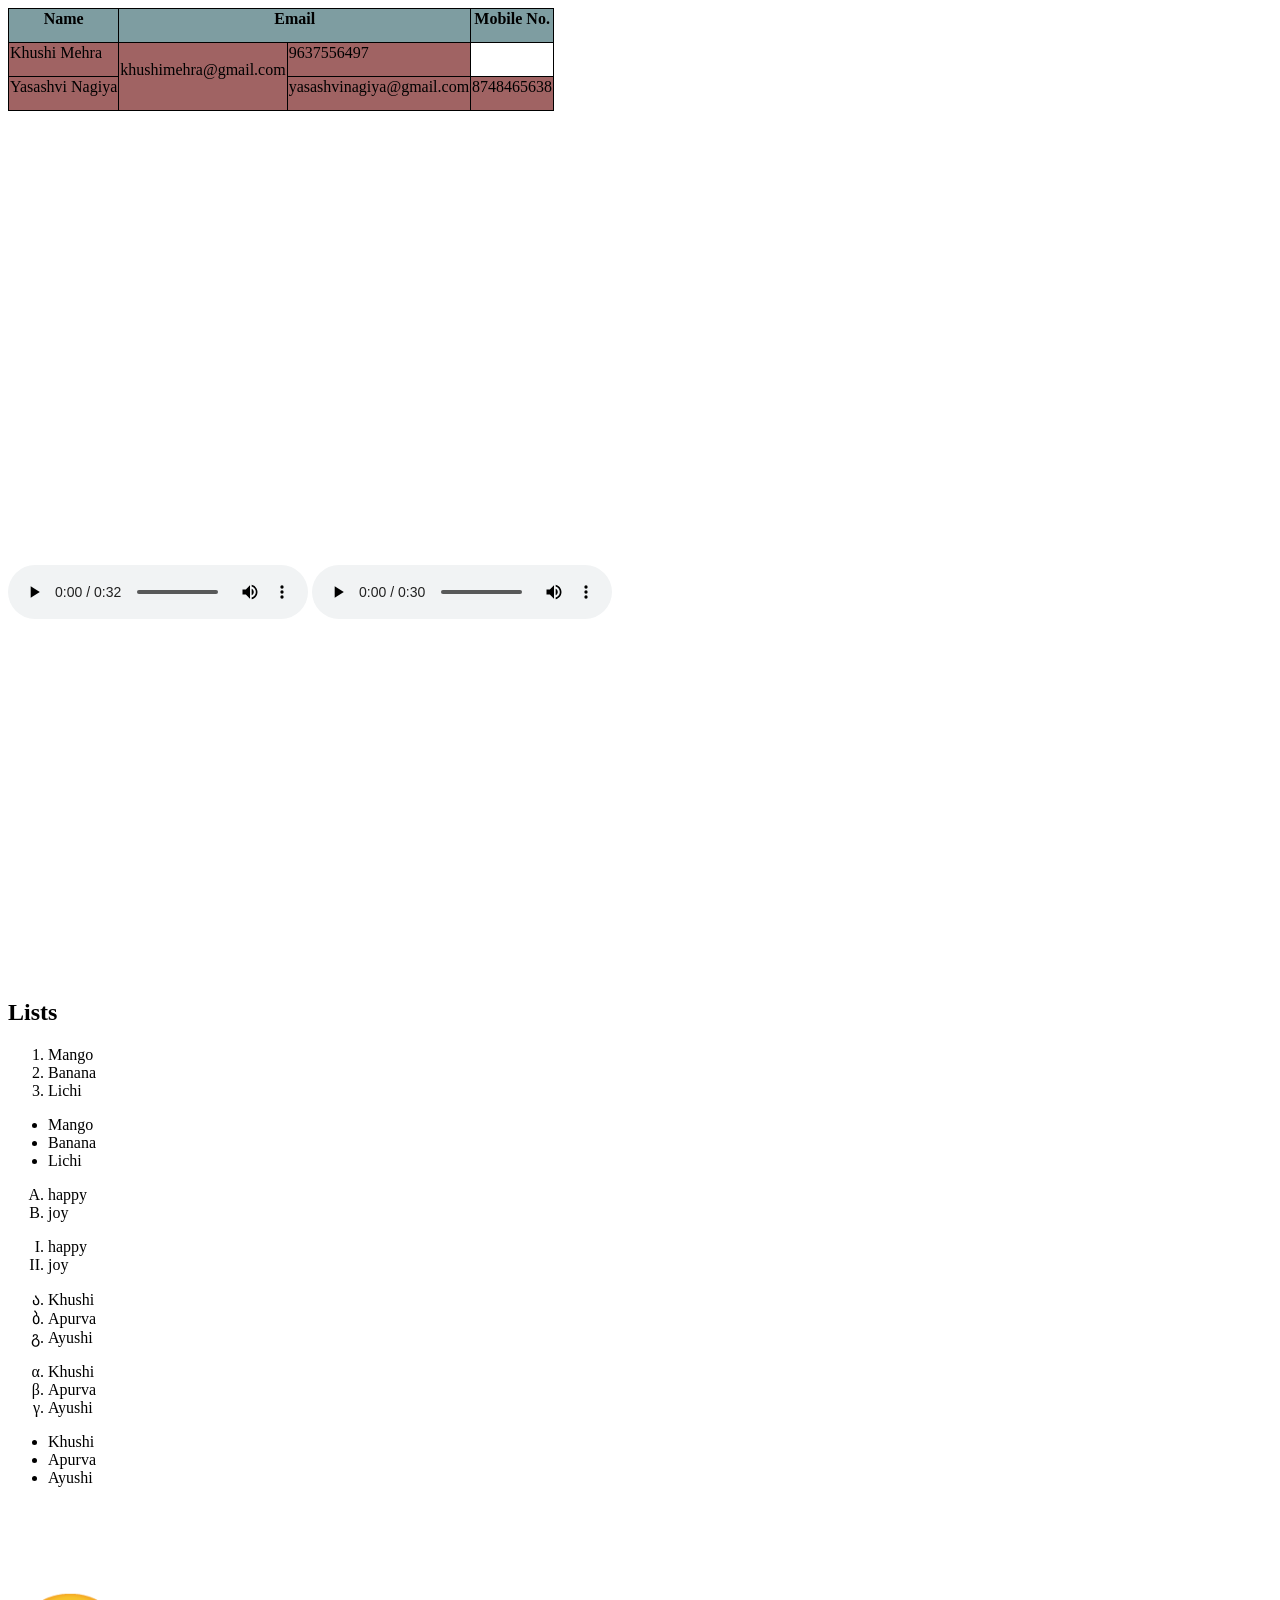
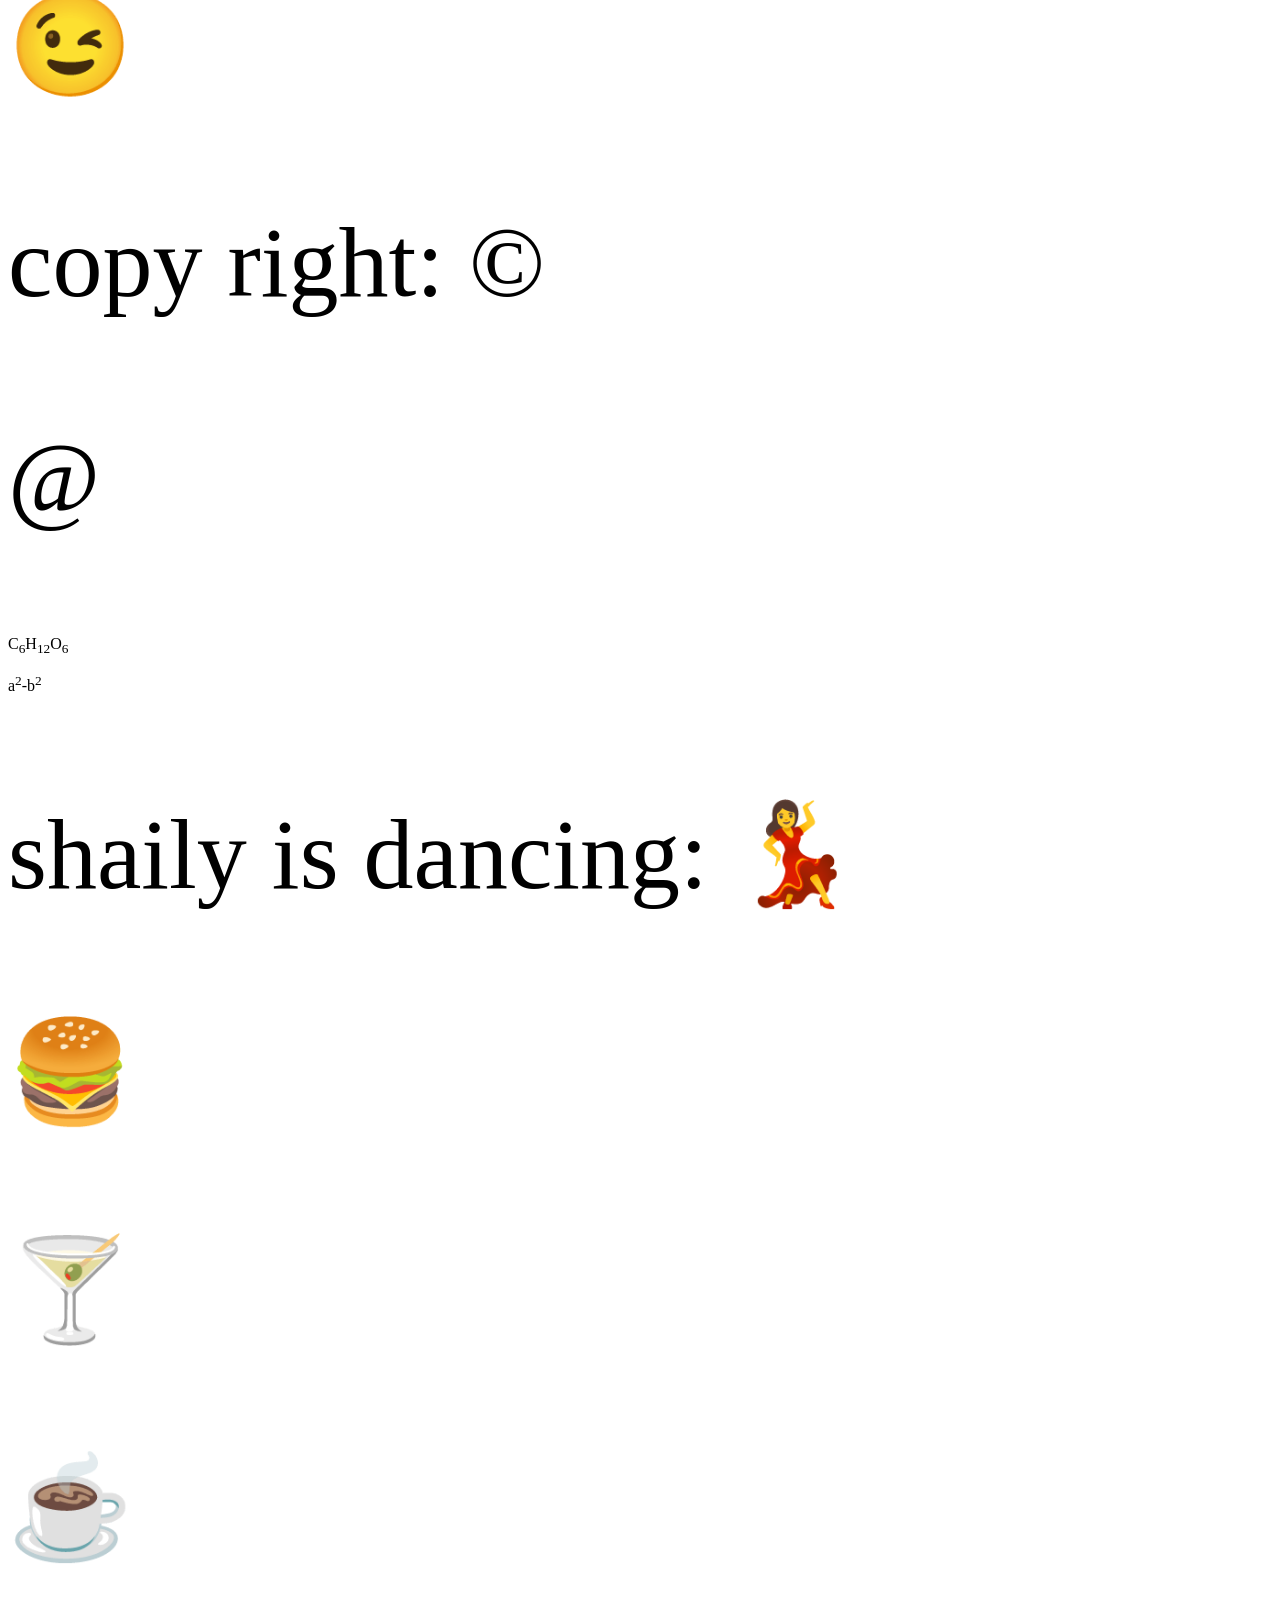
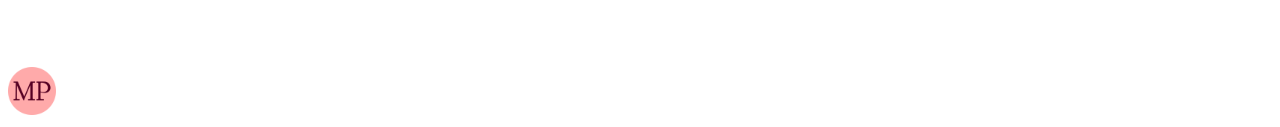
==== FRONTEND/HTML/Table.html @ 3cf144d9 "first commit" ====
<!DOCTYPE html>
<html lang="en">

<head>
    <style>
        h2 {}

        table,
        th,
        td {
            border: 1px solid black;
            border-collapse: collapse;
            /* padding: 10px 12px 14px 16px; */
            padding-bottom: 14px;
        }

        th {
            background-color: rgb(126, 157, 161);
            align-items: center;
        }
        td {
            background-color: rgb(160, 99, 99);
        }
    </style>
    <meta charset="UTF-8">
    <meta name="viewport" content="width=device-width, initial-scale=1.0">
    <title>Document</title>
</head>

<body>
    <table>
        <tr>
            <th>Name</th>
            <th colspan="2">Email</th>
            <th>Mobile No.</th>
        </tr>
        <tr>
            <td>Khushi Mehra</td>
            <td rowspan="2">khushimehra@gmail.com</td>
            <td>9637556497</td>
        </tr>
        <tr>
            <td>Yasashvi Nagiya</td>
            <td>yasashvinagiya@gmail.com</td>
            <td>8748465638</td>
        </tr>
    </table>
        <iframe src="https://www.google.com/maps/embed?pb=!1m18!1m12!1m3!1d3733223.4919059603!2d78.42099689999999!3d23.970125000000003!2m3!1f0!2f0!3f0!3m2!1i1024!2i768!4f13.1!3m3!1m2!1s0x39667381d35aea05%3A0xe0106b0d4e701c1e!2sMadhya%20Pradesh!5e0!3m2!1sen!2sin!4v1767013427025!5m2!1sen!2sin" width="600" height="450" style="border:0;" allowfullscreen="" loading="lazy" referrerpolicy="no-referrer-when-downgrade"></iframe>
               
        <iframe width="560" height="360" src="https://www.youtube.com/embed/xZFer-g61Z4?si=KMK2Il1svJCiHXcQ" title="YouTube video player" frameborder="0" allow="accelerometer; autoplay; clipboard-write; encrypted-media; gyroscope; picture-in-picture; web-share" referrerpolicy="strict-origin-when-cross-origin" allowfullscreen></iframe>

        <audio height="300px" width="300px" src="assets/cinematic-music-sketches-11-cinematic-percussion-sketch-116186.mp3" controls></audio>
       
        <audio height="300px" width="300px" src="assets/scary-music-box-untuned-427401.mp3" controls></audio>
        
        <iframe data-testid="embed-iframe" style="border-radius:12px" src="https://open.spotify.com/embed/track/1awtp7rf6ajhGY9BgzCHeZ?utm_source=generator" width="100%" height="352" frameBorder="0" allowfullscreen="" allow="autoplay; clipboard-write; encrypted-media; fullscreen; picture-in-picture" loading="lazy"></iframe>
              

        <h2>Lists</h2>
        <ol>
            <li>Mango</li>
            <li>Banana</li>
            <li>Lichi</li>
        </ol>
        <ul>
            <li>Mango</li>
            <li>Banana</li>
            <li>Lichi</li>
        </ul>
        <ol type="A">
            <li>happy</li>
            <li>joy</li>
        </ol>
        <ol type="I">
             <li>happy</li>
            <li>joy</li>
        </ol>
        <ul style="list-style-type: georgian;">
            <li>Khushi</li>
            <li>Apurva</li>
            <li>Ayushi</li>
        </ul>
        <ul style="list-style-type: lower-greek;">
            <li>Khushi</li>
            <li>Apurva</li>
            <li>Ayushi</li>
        </ul>
        <ul style="list-style-type: disc;">
            <li>Khushi</li>
            <li>Apurva</li>
            <li>Ayushi</li>
        </ul>

        <p style="font-size: 100px;">&#x1F609</p>
        <p style="font-size: 100px;">copy right: &copy</p>
        <p style="font-size: 100px;">@</p>
        <p>C<sub>6</sub>H<sub>12</sub>O<sub>6</sub></p>
        <p>a<sup>2</sup>-b<sup>2</sup></p>

        <p style="font-size: 100px;">shaily is dancing:	&#x1F483</p>
        <p style="font-size: 100px;">&#x1F354</p>
        <p style="font-size: 100px;">&#x1F378</p>
        <p style="font-size: 100px;">&#x2615</p>

        <img src="assets/assestsss/part1/favicon.ico">
</body>
</html>
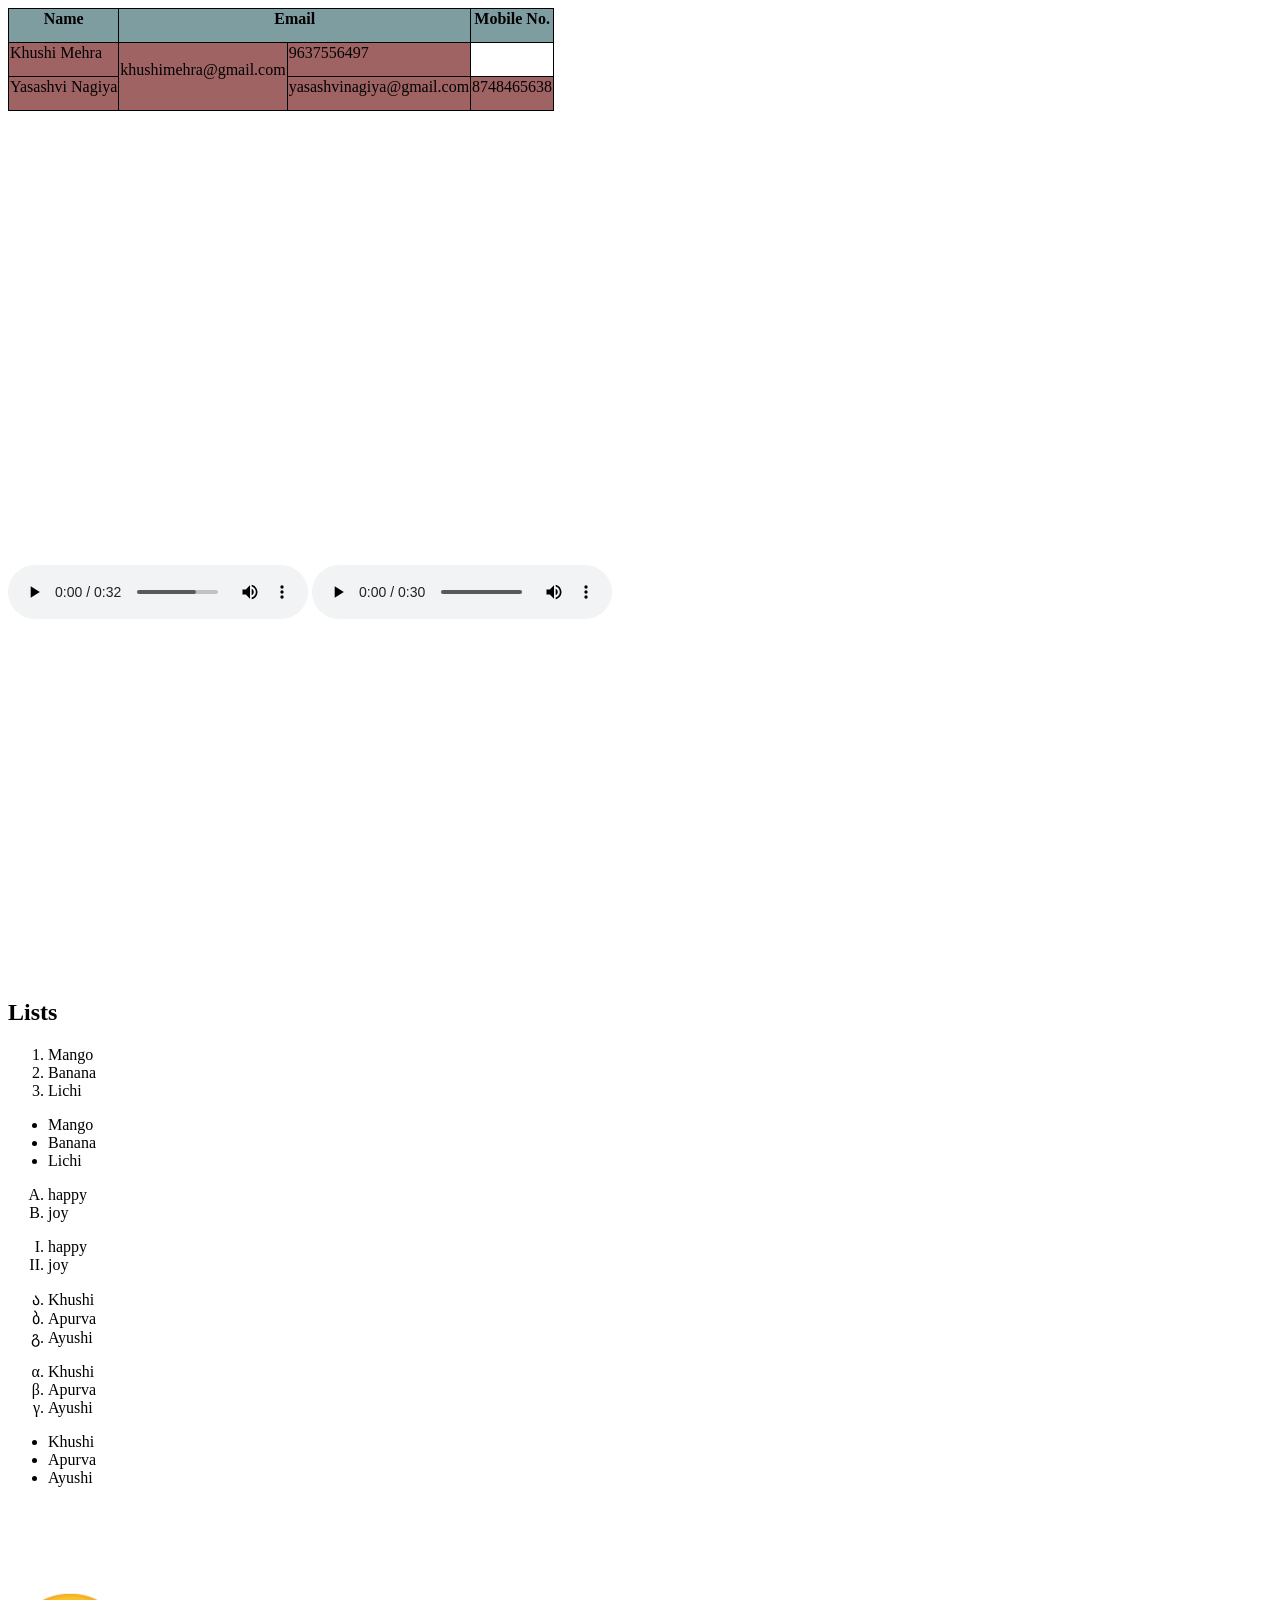
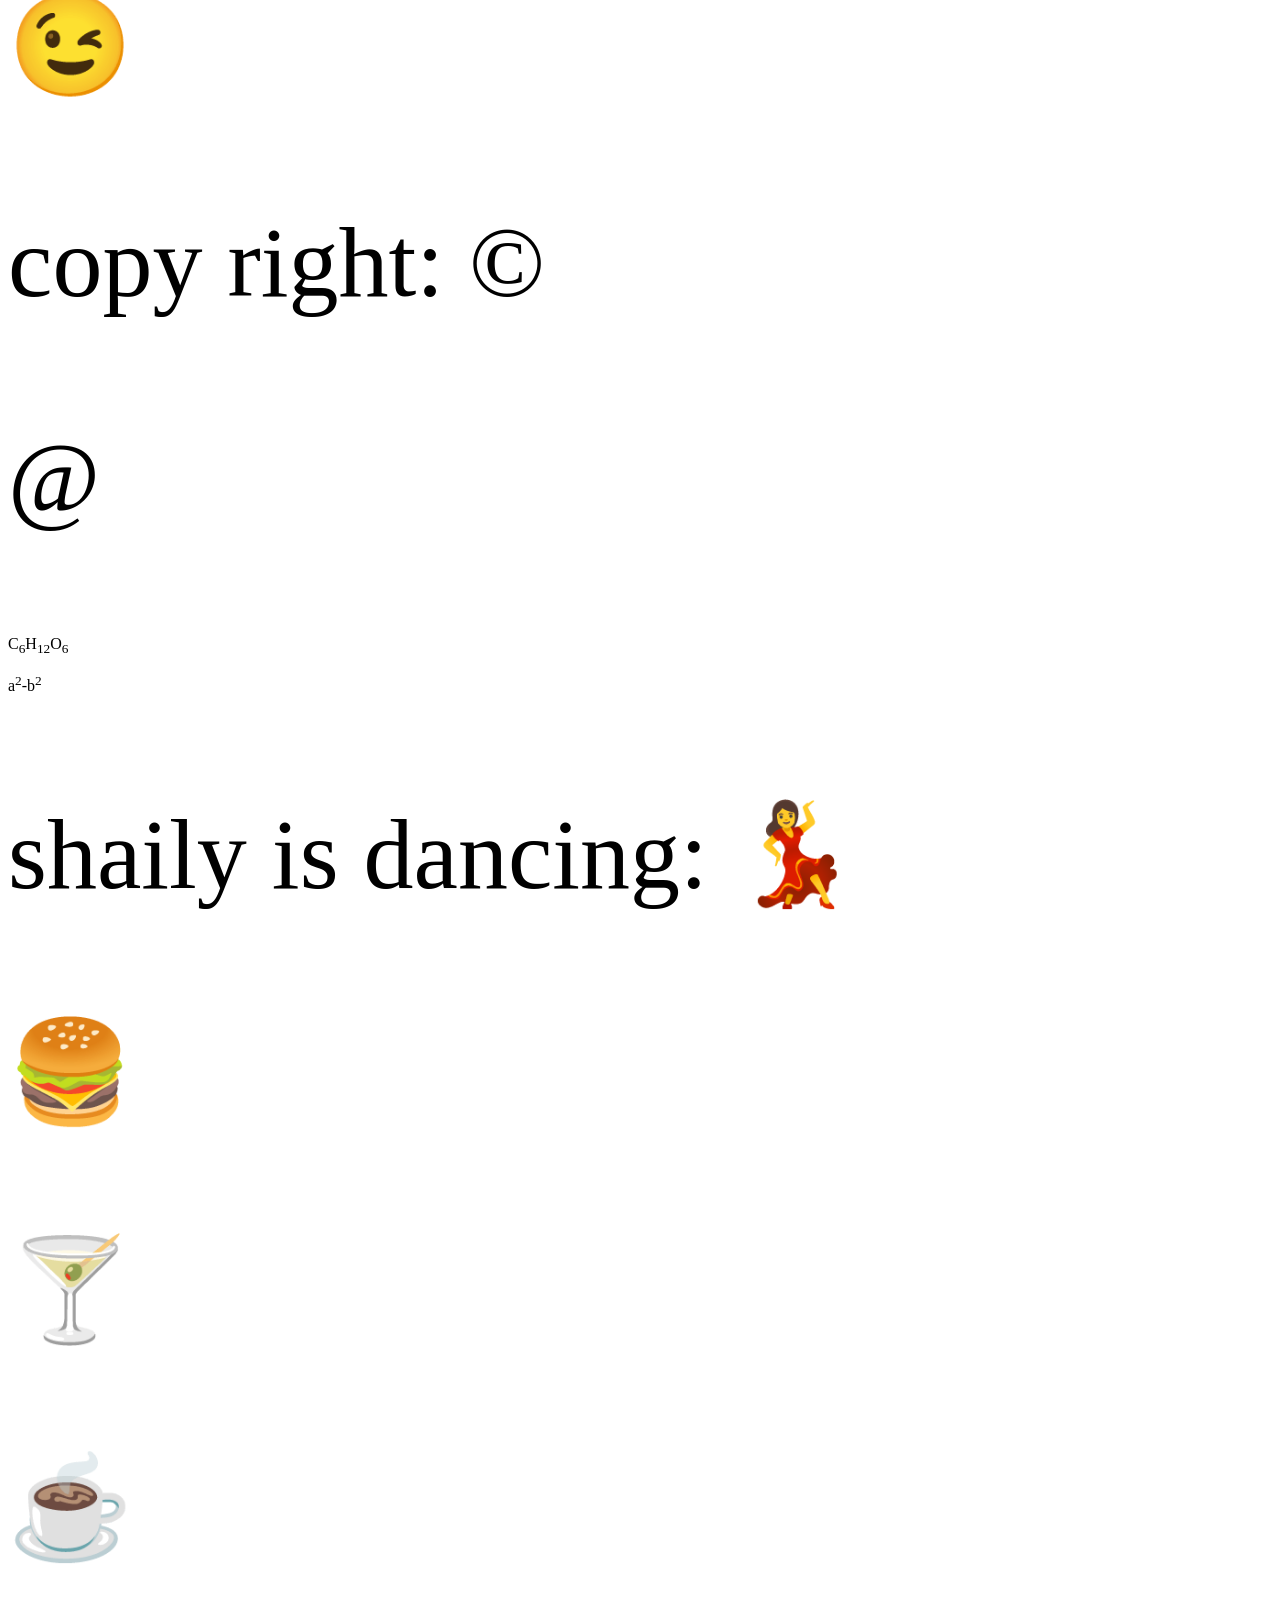
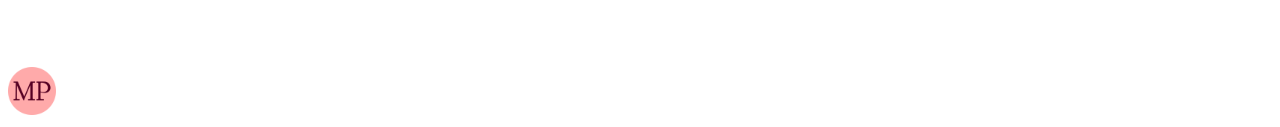
==== commit 975b2a63: "second commit" ====
--- a/FRONTEND/HTML/Table.html
+++ b/FRONTEND/HTML/Table.html
@@ -18,6 +18,7 @@
             background-color: rgb(126, 157, 161);
             align-items: center;
         }
+
         td {
             background-color: rgb(160, 99, 99);
         }
@@ -25,6 +26,8 @@
     <meta charset="UTF-8">
     <meta name="viewport" content="width=device-width, initial-scale=1.0">
     <title>Document</title>
+
+    
 </head>
 
 <body>
@@ -45,63 +48,76 @@
             <td>8748465638</td>
         </tr>
     </table>
-        <iframe src="https://www.google.com/maps/embed?pb=!1m18!1m12!1m3!1d3733223.4919059603!2d78.42099689999999!3d23.970125000000003!2m3!1f0!2f0!3f0!3m2!1i1024!2i768!4f13.1!3m3!1m2!1s0x39667381d35aea05%3A0xe0106b0d4e701c1e!2sMadhya%20Pradesh!5e0!3m2!1sen!2sin!4v1767013427025!5m2!1sen!2sin" width="600" height="450" style="border:0;" allowfullscreen="" loading="lazy" referrerpolicy="no-referrer-when-downgrade"></iframe>
-               
-        <iframe width="560" height="360" src="https://www.youtube.com/embed/xZFer-g61Z4?si=KMK2Il1svJCiHXcQ" title="YouTube video player" frameborder="0" allow="accelerometer; autoplay; clipboard-write; encrypted-media; gyroscope; picture-in-picture; web-share" referrerpolicy="strict-origin-when-cross-origin" allowfullscreen></iframe>
+    <iframe
+        src="https://www.google.com/maps/embed?pb=!1m18!1m12!1m3!1d3733223.4919059603!2d78.42099689999999!3d23.970125000000003!2m3!1f0!2f0!3f0!3m2!1i1024!2i768!4f13.1!3m3!1m2!1s0x39667381d35aea05%3A0xe0106b0d4e701c1e!2sMadhya%20Pradesh!5e0!3m2!1sen!2sin!4v1767013427025!5m2!1sen!2sin"
+        width="600" height="450" style="border:0;" allowfullscreen="" loading="lazy"
+        referrerpolicy="no-referrer-when-downgrade"></iframe>
 
-        <audio height="300px" width="300px" src="assets/cinematic-music-sketches-11-cinematic-percussion-sketch-116186.mp3" controls></audio>
-       
-        <audio height="300px" width="300px" src="assets/scary-music-box-untuned-427401.mp3" controls></audio>
-        
-        <iframe data-testid="embed-iframe" style="border-radius:12px" src="https://open.spotify.com/embed/track/1awtp7rf6ajhGY9BgzCHeZ?utm_source=generator" width="100%" height="352" frameBorder="0" allowfullscreen="" allow="autoplay; clipboard-write; encrypted-media; fullscreen; picture-in-picture" loading="lazy"></iframe>
-              
+    <iframe width="560" height="360" src="https://www.youtube.com/embed/xZFer-g61Z4?si=KMK2Il1svJCiHXcQ"
+        title="YouTube video player" frameborder="0"
+        allow="accelerometer; autoplay; clipboard-write; encrypted-media; gyroscope; picture-in-picture; web-share"
+        referrerpolicy="strict-origin-when-cross-origin" allowfullscreen></iframe>
 
-        <h2>Lists</h2>
-        <ol>
-            <li>Mango</li>
-            <li>Banana</li>
-            <li>Lichi</li>
-        </ol>
-        <ul>
-            <li>Mango</li>
-            <li>Banana</li>
-            <li>Lichi</li>
-        </ul>
-        <ol type="A">
-            <li>happy</li>
-            <li>joy</li>
-        </ol>
-        <ol type="I">
-             <li>happy</li>
-            <li>joy</li>
-        </ol>
-        <ul style="list-style-type: georgian;">
-            <li>Khushi</li>
-            <li>Apurva</li>
-            <li>Ayushi</li>
-        </ul>
-        <ul style="list-style-type: lower-greek;">
-            <li>Khushi</li>
-            <li>Apurva</li>
-            <li>Ayushi</li>
-        </ul>
-        <ul style="list-style-type: disc;">
-            <li>Khushi</li>
-            <li>Apurva</li>
-            <li>Ayushi</li>
-        </ul>
+    <audio height="300px" width="300px" src="assets/cinematic-music-sketches-11-cinematic-percussion-sketch-116186.mp3"
+        controls></audio>
 
-        <p style="font-size: 100px;">&#x1F609</p>
-        <p style="font-size: 100px;">copy right: &copy</p>
-        <p style="font-size: 100px;">@</p>
-        <p>C<sub>6</sub>H<sub>12</sub>O<sub>6</sub></p>
-        <p>a<sup>2</sup>-b<sup>2</sup></p>
+    <audio height="300px" width="300px" src="assets/scary-music-box-untuned-427401.mp3" controls></audio>
 
-        <p style="font-size: 100px;">shaily is dancing:	&#x1F483</p>
-        <p style="font-size: 100px;">&#x1F354</p>
-        <p style="font-size: 100px;">&#x1F378</p>
-        <p style="font-size: 100px;">&#x2615</p>
+    <iframe data-testid="embed-iframe" style="border-radius:12px"
+        src="https://open.spotify.com/embed/track/1awtp7rf6ajhGY9BgzCHeZ?utm_source=generator" width="100%" height="352"
+        frameBorder="0" allowfullscreen=""
+        allow="autoplay; clipboard-write; encrypted-media; fullscreen; picture-in-picture" loading="lazy"></iframe>
 
-        <img src="assets/assestsss/part1/favicon.ico">
+
+    <h2>Lists</h2>
+    <ol>
+        <li>Mango</li>
+        <li>Banana</li>
+        <li>Lichi</li>
+    </ol>
+    <ul>
+        <li>Mango</li>
+        <li>Banana</li>
+        <li>Lichi</li>
+    </ul>
+    <ol type="A">
+        <li>happy</li>
+        <li>joy</li>
+    </ol>
+    <ol type="I">
+        <li>happy</li>
+        <li>joy</li>
+    </ol>
+    <ul style="list-style-type: georgian;">
+        <li>Khushi</li>
+        <li>Apurva</li>
+        <li>Ayushi</li>
+    </ul>
+    <ul style="list-style-type: lower-greek;">
+        <li>Khushi</li>
+        <li>Apurva</li>
+        <li>Ayushi</li>
+    </ul>
+    <ul style="list-style-type: disc;">
+        <li>Khushi</li>
+        <li>Apurva</li>
+        <li>Ayushi</li>
+    </ul>
+
+    <p style="font-size: 100px;">&#x1F609</p>
+    <p style="font-size: 100px;">copy right: &copy</p>
+    <p style="font-size: 100px;">@</p>
+    <p>C<sub>6</sub>H<sub>12</sub>O<sub>6</sub></p>
+    <p>a<sup>2</sup>-b<sup>2</sup></p>
+
+    <p style="font-size: 100px;">shaily is dancing: &#x1F483</p>
+    <p style="font-size: 100px;">&#x1F354</p>
+    <p style="font-size: 100px;">&#x1F378</p>
+    <p style="font-size: 100px;">&#x2615</p>
+
+    <img src="assets/assestsss/part1/favicon.ico">
+
+    
 </body>
+
 </html>
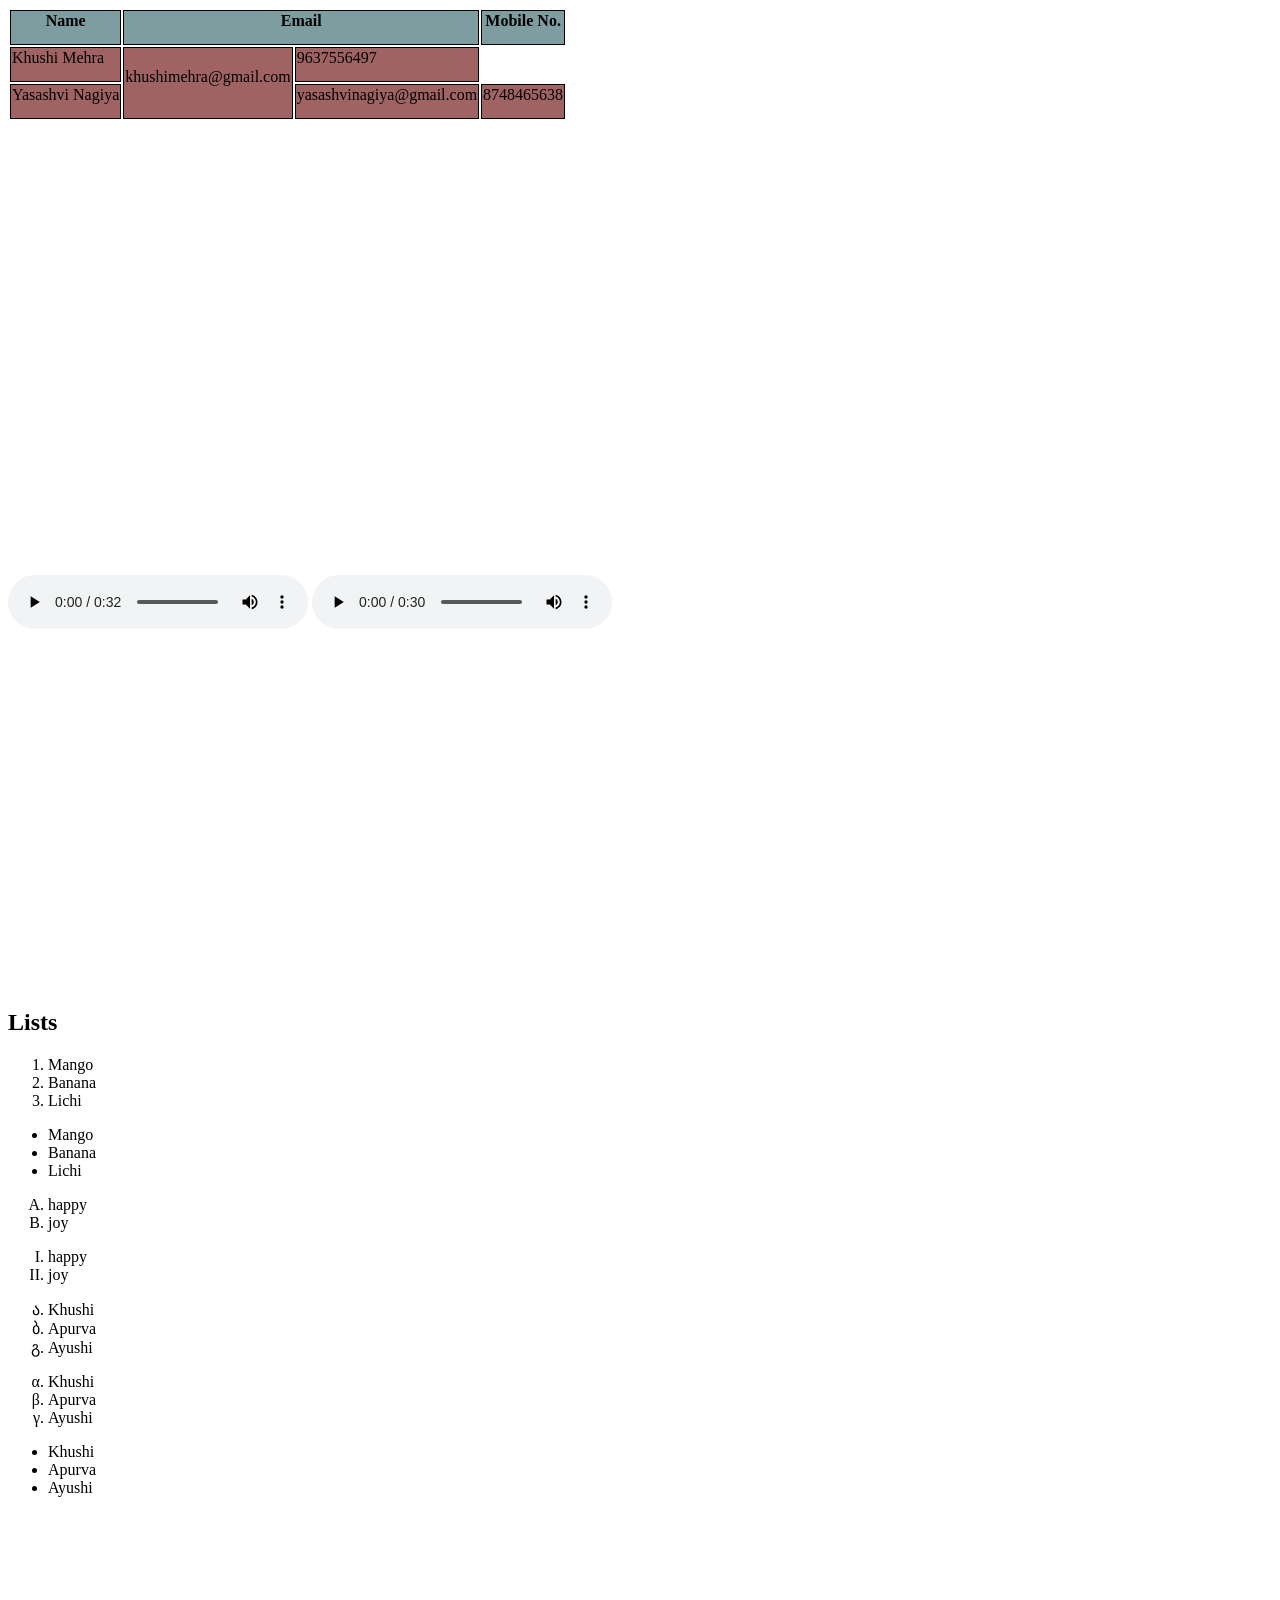
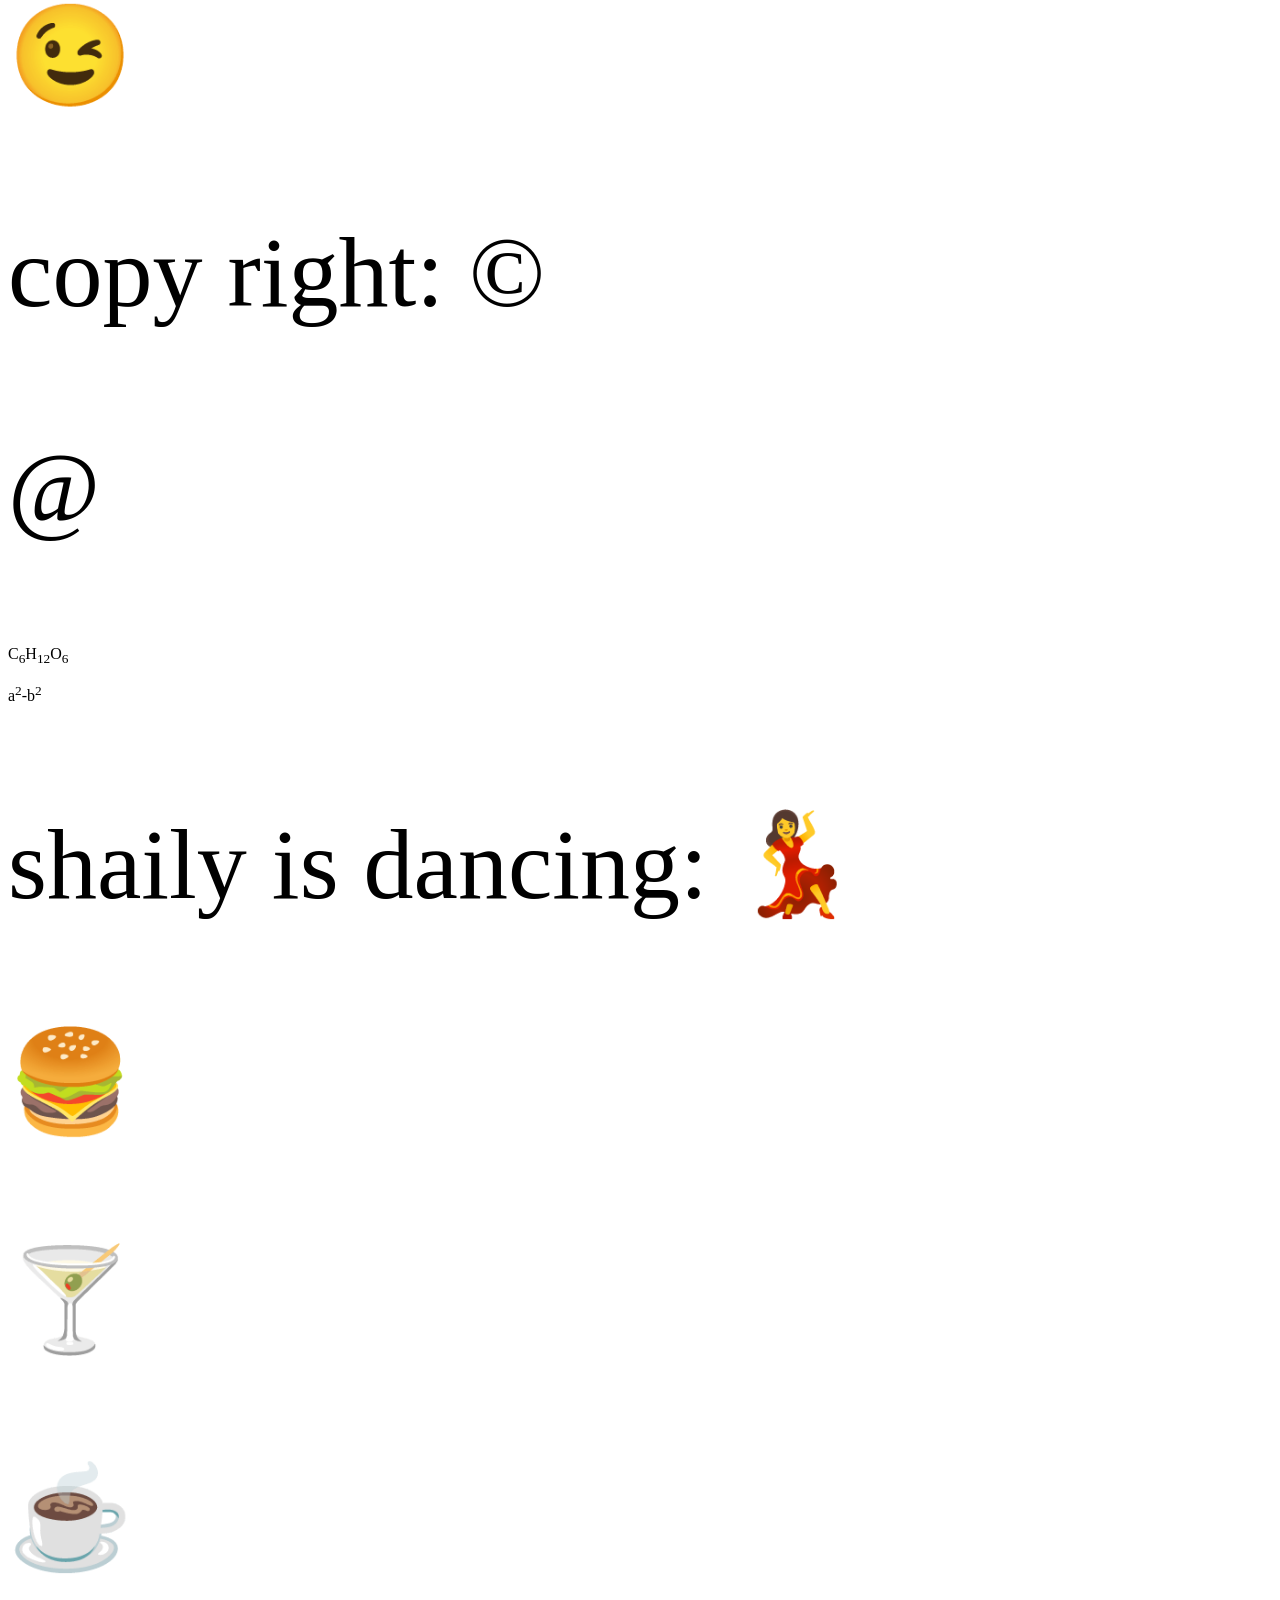
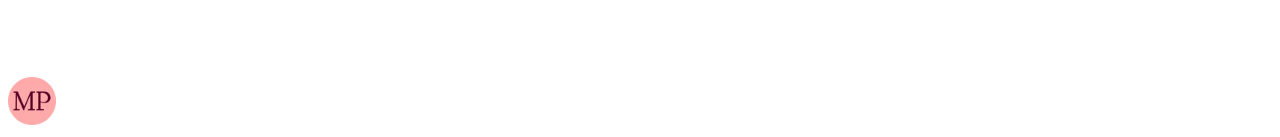
==== commit 190841ef: "first commit" ====
--- a/FRONTEND/HTML/Table.html
+++ b/FRONTEND/HTML/Table.html
@@ -3,7 +3,7 @@
 
 <head>
     <style>
-        h2 {}
+        h2 
 
         table,
         th,
